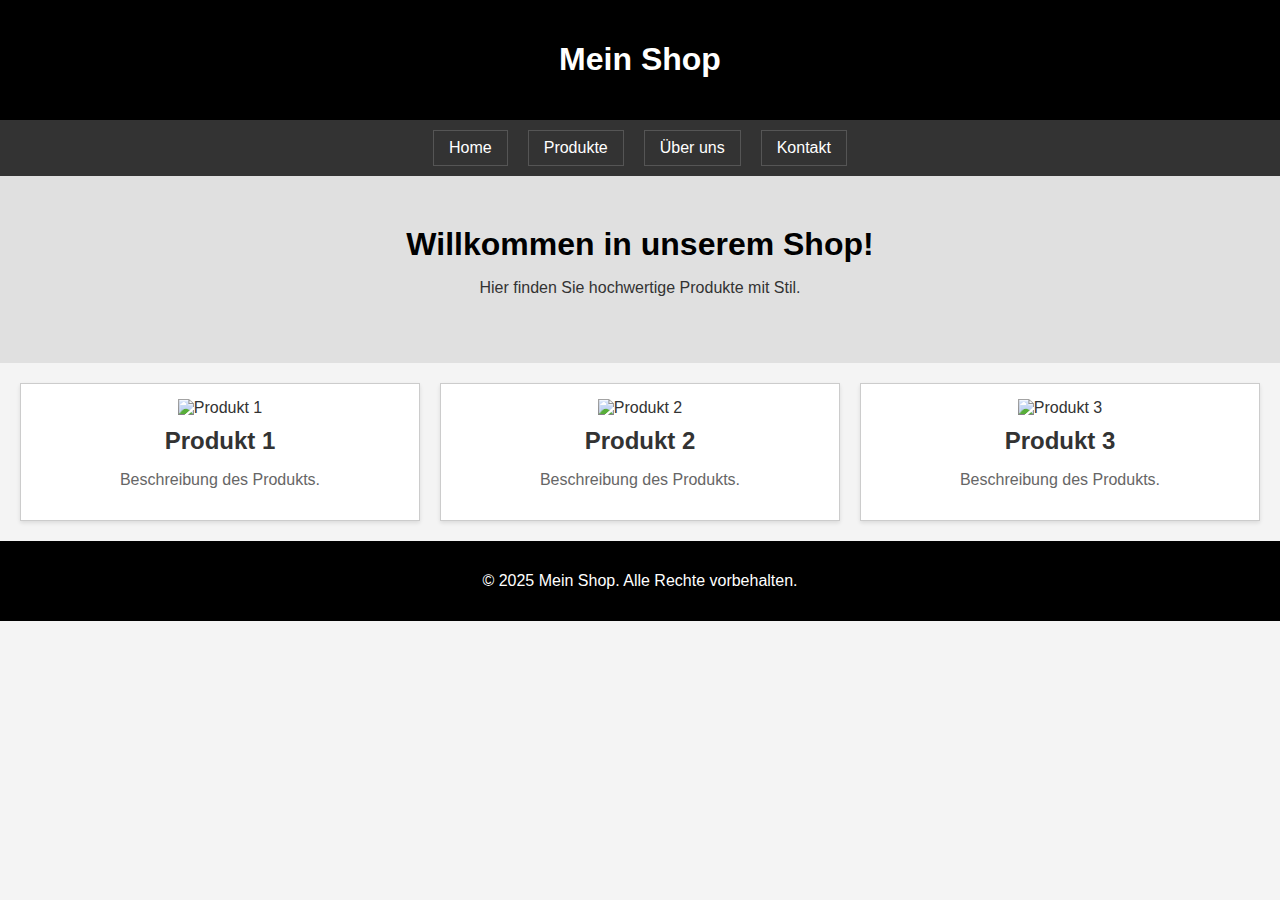
==== index.html @ 8fa10378 "Update index.html" ====
<!DOCTYPE html>
<html lang="de">
<head>
    <meta charset="UTF-8">
    <meta name="viewport" content="width=device-width, initial-scale=1.0">
    <title>Shop</title>
    <link rel="stylesheet" href="styles.css">
</head>
<body>
    <header>
        <h1>Mein Shop</h1>
    </header>

    <nav>
        <a href="#">Home</a>
        <a href="#">Produkte</a>
        <a href="#">Über uns</a>
        <a href="#">Kontakt</a>
    </nav>

    <section class="hero">
        <h1>Willkommen in unserem Shop!</h1>
        <p>Hier finden Sie hochwertige Produkte mit Stil.</p>
    </section>

    <section class="products">
        <div class="product">
            <img src="https://via.placeholder.com/300" alt="Produkt 1">
            <h2>Produkt 1</h2>
            <p>Beschreibung des Produkts.</p>
        </div>
        <div class="product">
            <img src="https://via.placeholder.com/300" alt="Produkt 2">
            <h2>Produkt 2</h2>
            <p>Beschreibung des Produkts.</p>
        </div>
        <div class="product">
            <img src="https://via.placeholder.com/300" alt="Produkt 3">
            <h2>Produkt 3</h2>
            <p>Beschreibung des Produkts.</p>
        </div>
    </section>

    <footer>
        <p>&copy; 2025 Mein Shop. Alle Rechte vorbehalten.</p>
    </footer>
</body>
</html>
---- styles.css ----
body {
    margin: 0;
    font-family: Arial, sans-serif;
    background-color: #f4f4f4;
    color: #333;
}

header {
    background-color: #000;
    color: #fff;
    padding: 20px 0;
    text-align: center;
}

nav {
    display: flex;
    justify-content: center;
    gap: 20px;
    padding: 10px 0;
    background-color: #333;
}

nav a {
    text-decoration: none;
    color: #fff;
    padding: 8px 15px;
    border: 1px solid #555;
    transition: background-color 0.3s, color 0.3s;
}

nav a:hover {
    background-color: #fff;
    color: #000;
}

.hero {
    background-color: #e0e0e0;
    padding: 50px 20px;
    text-align: center;
}

.hero h1 {
    margin: 0;
    color: #000;
}

.products {
    display: grid;
    grid-template-columns: repeat(auto-fit, minmax(300px, 1fr));
    gap: 20px;
    padding: 20px;
}

.product {
    background-color: #fff;
    padding: 15px;
    border: 1px solid #ccc;
    box-shadow: 0 2px 4px rgba(0, 0, 0, 0.1);
    text-align: center;
}

.product img {
    max-width: 100%;
    height: auto;
}

.product h2 {
    font-size: 1.5em;
    margin: 10px 0;
}

.product p {
    color: #666;
}

footer {
    text-align: center;
    padding: 15px 0;
    background-color: #000;
    color: #fff;
}
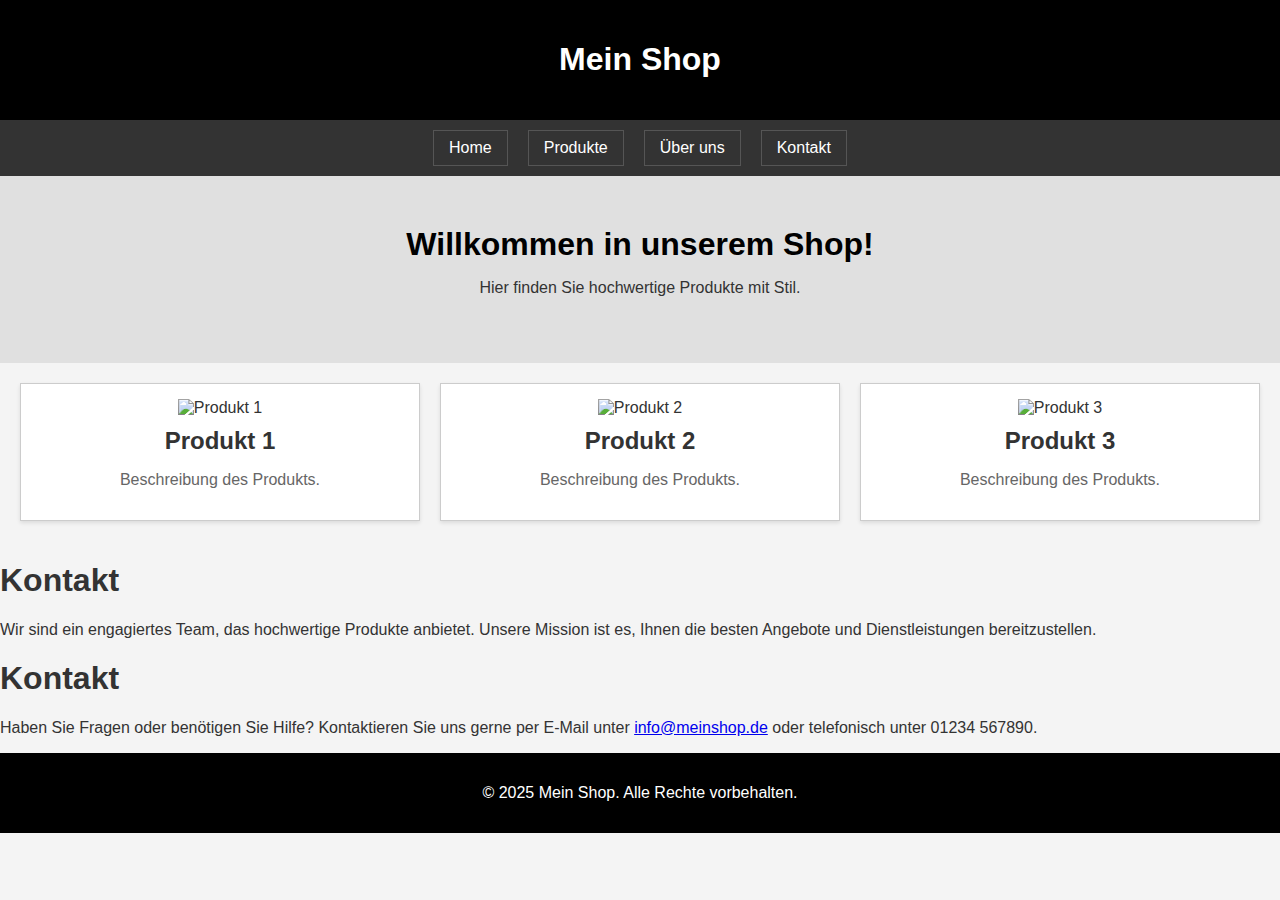
==== commit 0fae9655: "Update index.html" ====
--- a/index.html
+++ b/index.html
@@ -18,7 +18,7 @@
         <a href="#">Kontakt</a>
     </nav>
 
-    <section class="hero">
+    <section id="home" class="hero">
         <h1>Willkommen in unserem Shop!</h1>
         <p>Hier finden Sie hochwertige Produkte mit Stil.</p>
     </section>
@@ -41,6 +41,16 @@
         </div>
     </section>
 
+    <section id="ueber-uns" class="about">
+        <h1>Kontakt</h1>
+        <p>Wir sind ein engagiertes Team, das hochwertige Produkte anbietet. Unsere Mission ist es, Ihnen die besten Angebote und Dienstleistungen bereitzustellen.</p>
+    </section>
+
+    <section id="kontakt" class="contact">
+        <h1>Kontakt</h1>
+        <p>Haben Sie Fragen oder benötigen Sie Hilfe? Kontaktieren Sie uns gerne per E-Mail unter <a href="mailto:info@meinshop.de">info@meinshop.de</a> oder telefonisch unter 01234 567890.</p>
+    </section>
+
     <footer>
         <p>&copy; 2025 Mein Shop. Alle Rechte vorbehalten.</p>
     </footer>
